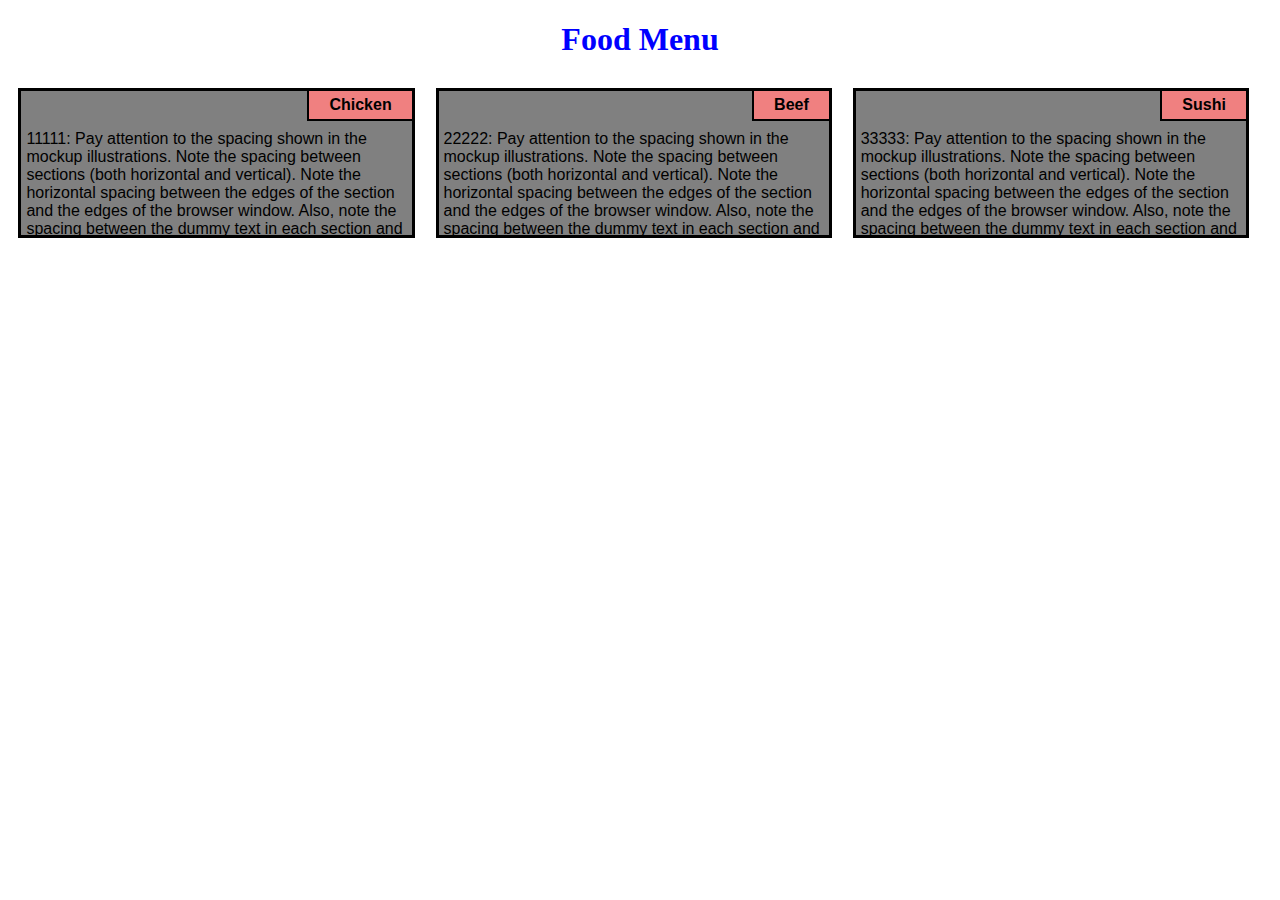
==== module2-solution/index.html @ dac8f053 "adding menu" ====
<!DOCTYPE html>
<html>
<head>
    <meta charset="utf-8" />
    <title>module2-solution</title>
    <meta name="viewport" content="width=device-width, initial-scale=1">
    <link rel = "stylesheet" href = "css/myStyle.css" />
</head>
<body>
 <h1>Food Menu</h1>
 <div class="row">
    <div class="col-lg-4 col-md-6">
        <div class="menuItems">
        <span class="foodTitle">Chicken</span><br>
        <p>
            11111: Pay attention to the spacing shown in the mockup illustrations.
            Note the spacing between sections (both horizontal and vertical).
            Note the horizontal spacing between the edges of the section and the edges of the browser window.
            Also, note the spacing between the dummy text in each section and the edges of the section. </p>
        </div>
    </div>
    <div class="col-lg-4 col-md-6">
        <div class="menuItems">
            <span class="foodTitle">Beef</span><br>
        <p>22222: Pay attention to the spacing shown in the mockup illustrations.
            Note the spacing between sections (both horizontal and vertical).
            Note the horizontal spacing between the edges of the section and the edges of the browser window.
            Also, note the spacing between the dummy text in each section and the edges of the section. </p>
        </div>
    </div>
    <div class="col-lg-4 col-md-12">
        <div class="menuItems pwidth">
            <span class="foodTitle">Sushi</span><br>
        <p>33333: Pay attention to the spacing shown in the mockup illustrations.
            Note the spacing between sections (both horizontal and vertical).
            Note the horizontal spacing between the edges of the section and the edges of the browser window.
            Also, note the spacing between the dummy text in each section and the edges of the section. </p>
        </div>
    </div>
 </div>
</body>
</html>
---- module2-solution/css/myStyle.css ----
* {
    box-sizing: border-box;
}

h1 {
    color: blue;
    text-align: center;
    margin-bottom: 15px;
}

.row {
    width: 100%;
}



.foodTitle {
    background-color: lightcoral;
    border-bottom: 2px solid black;
    border-left: 2px solid black;;
    padding: 5px 20px 5px 20px;
    position: relative;
    top: 0;
    right: 0;
    float: right;
    font-weight: bold;
}

.menuItems {
    background-color: grey;
    width: 95%;
    margin-right: auto;
    margin-left: auto;
    margin-top: 15px;
    height: 150px;
    font-family: Helvetica;
    border: 3px solid black;
    overflow: hidden;

}

p {
    padding: 5px;
}

div {
    position: relative;
}


@media (min-width: 992px) {
    .col-lg-4 {
        float: left;
        width: 33%;

    }

}

@media (min-width: 768px) and (max-width: 991px) {
    .col-md-6 {
        float: left;
        width: 50%;
    }

    .col-md-12 {
        float: left;
        width: 100%;
    }

    .pwidth {
        width: 97.5%;
    }

}
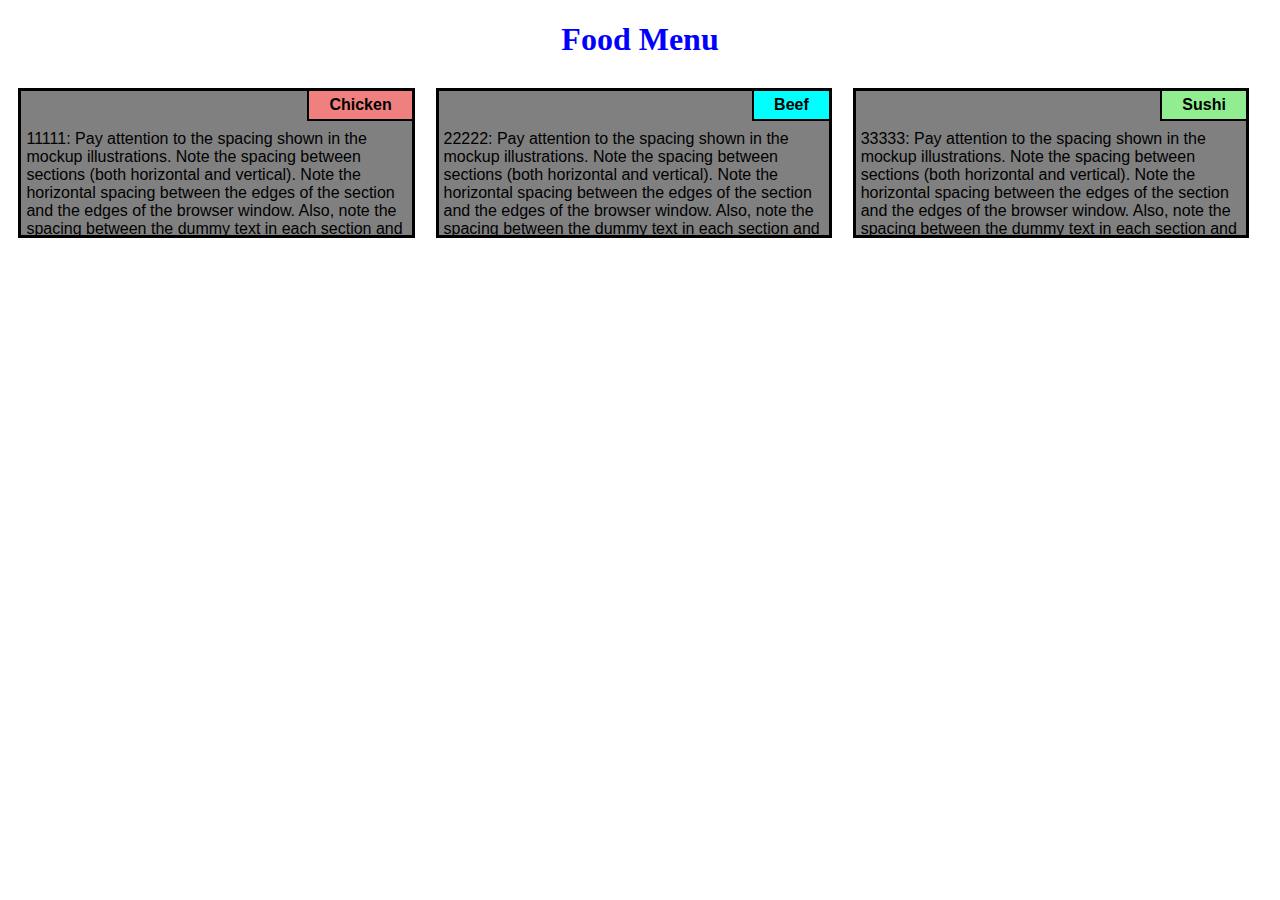
==== commit 2cc441b0: "adding menu" ====
--- a/module2-solution/index.html
+++ b/module2-solution/index.html
@@ -21,7 +21,7 @@
     </div>
     <div class="col-lg-4 col-md-6">
         <div class="menuItems">
-            <span class="foodTitle">Beef</span><br>
+            <span class="foodTitle" style="background-color: aqua">Beef</span><br>
         <p>22222: Pay attention to the spacing shown in the mockup illustrations.
             Note the spacing between sections (both horizontal and vertical).
             Note the horizontal spacing between the edges of the section and the edges of the browser window.
@@ -30,7 +30,7 @@
     </div>
     <div class="col-lg-4 col-md-12">
         <div class="menuItems pwidth">
-            <span class="foodTitle">Sushi</span><br>
+            <span class="foodTitle" style="background-color: lightgreen">Sushi</span><br>
         <p>33333: Pay attention to the spacing shown in the mockup illustrations.
             Note the spacing between sections (both horizontal and vertical).
             Note the horizontal spacing between the edges of the section and the edges of the browser window.
